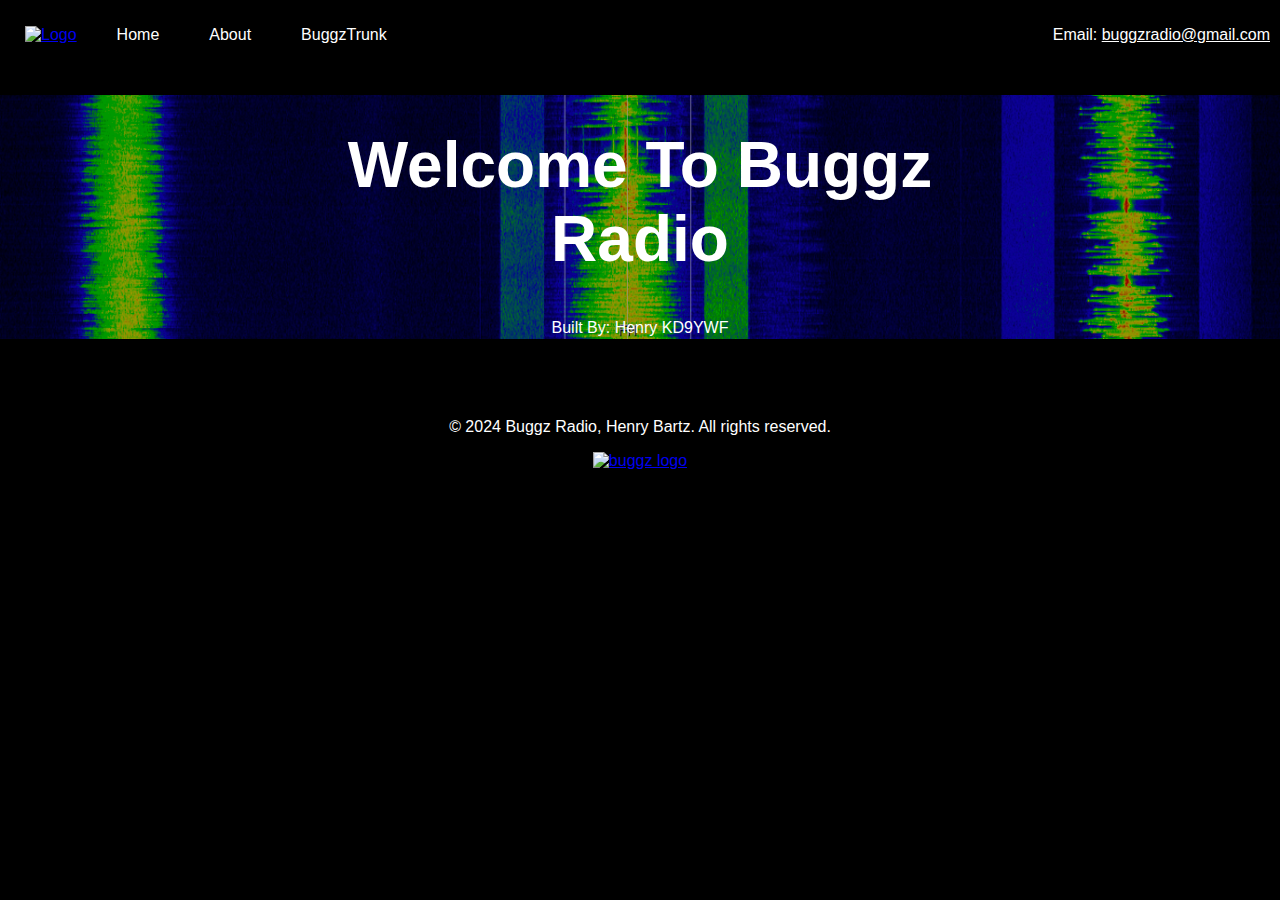
==== index.html @ 11f24886 "Dklxzfn;akwds" ====
<!DOCTYPE html>
<html lang="en">
<head>
    <meta charset="UTF-8">
    <meta name="viewport" content="width=device-width, initial-scale=1.0">
    <meta name="description" content="Welcome to Buggz Radio, the home of amateur radio built by Henry KD9YWF. Enjoy live streaming and explore the world of radio.">
    <meta name="keywords" content="Buggz Radio, amateur radio, live streaming, KD9YWF">
    <meta name="author" content="Henry KD9YWF">
    <title>Buggz Radio | Live Streaming Amateur Radio</title>
    <link rel="icon" type="image/png" href="/assets/black background.png">
    <link rel="stylesheet" href="styles.css">
    <style>
        /* Mobile styles */
        @media (max-width: 768px) {
            #header {
                padding-bottom: 15px;
            }
            header {
                flex-direction: column;
                align-items: flex-start;
            }
            #left-section {
                flex-direction: column;
                align-items: flex-start;
            }
            #navbuttons {
                margin-top: 10px;
                flex-direction: column;
                align-items: flex-start;
            }
            #navbuttons .button {
                margin-right: 0;
                margin-bottom: 10px;
            }
            #right-section {
                text-align: left;
                margin-top: 10px;
                width: 100%;
            }
        }
    </style>
</head>
<body>
    <!-- Include the header -->
    <header id="header">
        <script>
            fetch('header.html').then(response => response.text()).then(data => {
                document.getElementById('header').innerHTML = data;
            });
        </script>
    </header>

    <div class="container">
        <img src="/assets/waterfall 3 signals.png" style="width:100%; opacity: 60%;" alt="Waterfall chart with Buggz Radio logo">
        <div class="centered">
            <h1 style="font-size: 64px;">Welcome To Buggz Radio</h1>
            <p>Built By: Henry KD9YWF</p>
        </div>
    </div>

    <!-- Include the footer -->
    <footer id="footer">
        <script>
            fetch('footer.html').then(response => response.text()).then(data => {
                document.getElementById('footer').innerHTML = data;
            });
        </script>
    </footer>
</body>
</html>
---- styles.css ----
body {
    align-content: center;
    text-align: center;
    font-family: Arial, sans-serif;
    margin: 0;
    padding: 0;
    background-color: #000000;
    color: #ffffff;
}

.button {
    display: inline-block;
    border-radius: 4px;
    border: none;
    color: white;
    text-align: center;
    font-size: 28px;
    padding: 10px;
    width: auto;
    transition: all 0.5s;
    cursor: pointer;
    margin: 5px;
  }
  
  .button span {
    cursor: pointer;
    display: inline-block;
    position: relative;
    transition: 0.5s;
  }
  
  .button span:after {
    content: '\00bb';
    position: absolute;
    opacity: 0;
    top: 0;
    right: -20px;
    transition: 0.5s;
  }
  
  .button:hover span {
    padding-right: 25px;
  }
  
  .button:hover span:after {
    opacity: 1;
    right: 0;
  }

#head {
    text-align: center;
}

#content {
    padding: 20px;
}

.container {
  position: relative;
  text-align: center;
  color: white;
}

/* Bottom left text */
.bottom-left {
  position: absolute;
  bottom: 8px;
  left: 16px;
}

/* Top left text */
.top-left {
  position: absolute;
  top: 8px;
  left: 16px;
}

/* Top right text */
.top-right {
  position: absolute;
  top: 8px;
  right: 16px;
}

/* Bottom right text */
.bottom-right {
  position: absolute;
  bottom: 8px;
  right: 16px;
}

/* Centered text */
.centered {
  text-align: center;
  align-items: center;
  position: absolute;
  color: rgb(255, 255, 255);
  top: 50%;
  left: 50%;
  transform: translate(-50%, -50%);
}
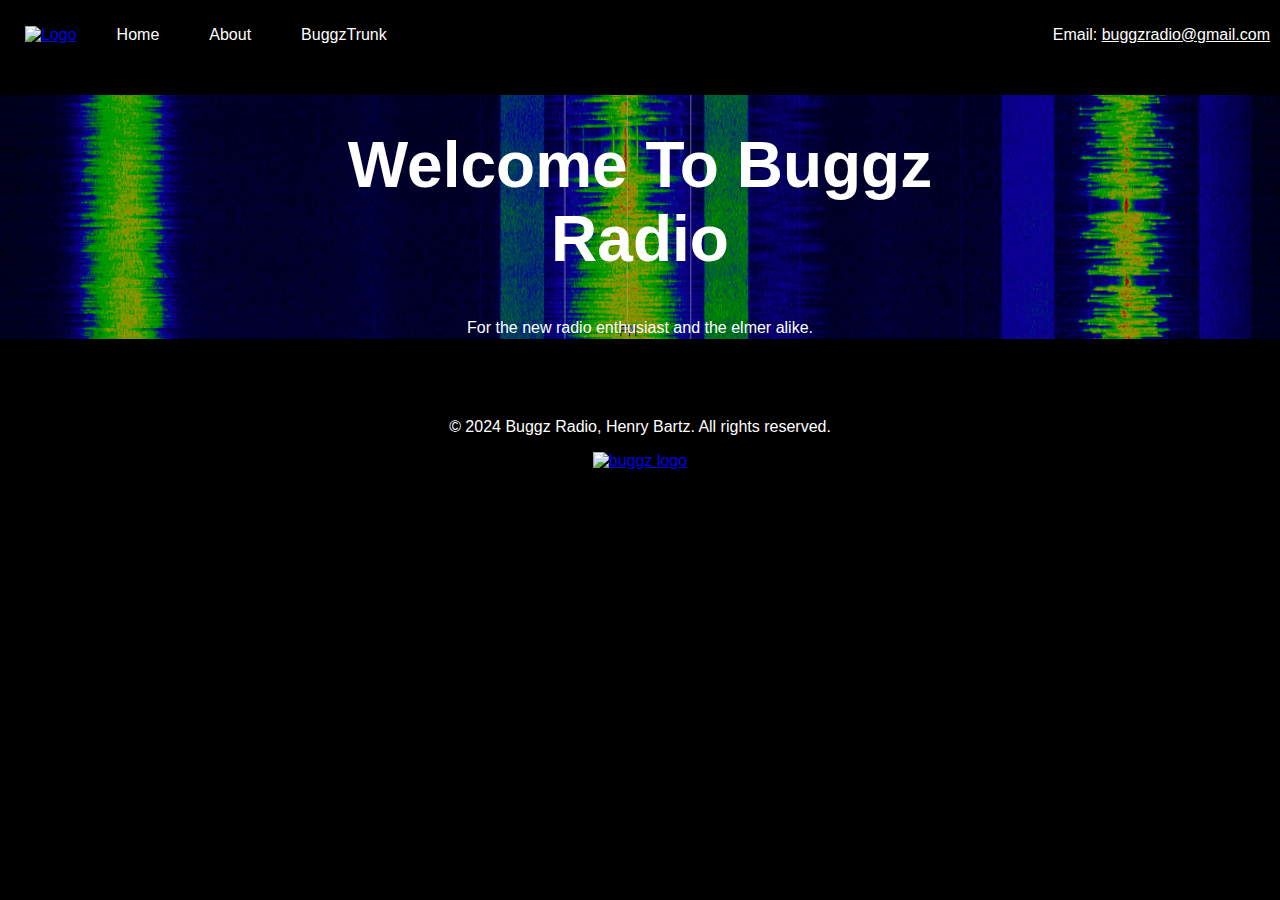
==== commit be53e51b: "lkdsf;lna" ====
--- a/index.html
+++ b/index.html
@@ -6,7 +6,7 @@
     <meta name="description" content="Welcome to Buggz Radio, the home of amateur radio built by Henry KD9YWF. Enjoy live streaming and explore the world of radio.">
     <meta name="keywords" content="Buggz Radio, amateur radio, live streaming, KD9YWF">
     <meta name="author" content="Henry KD9YWF">
-    <title>Buggz Radio | Live Streaming Amateur Radio</title>
+    <title>Buggz Radio | Your Home for Amateur Radio</title>
     <link rel="icon" type="image/png" href="/assets/black background.png">
     <link rel="stylesheet" href="styles.css">
     <style>
@@ -54,7 +54,7 @@
         <img src="/assets/waterfall 3 signals.png" style="width:100%; opacity: 60%;" alt="Waterfall chart with Buggz Radio logo">
         <div class="centered">
             <h1 style="font-size: 64px;">Welcome To Buggz Radio</h1>
-            <p>Built By: Henry KD9YWF</p>
+            <p>For the new radio enthusiast and the elmer alike.</p>
         </div>
     </div>
 
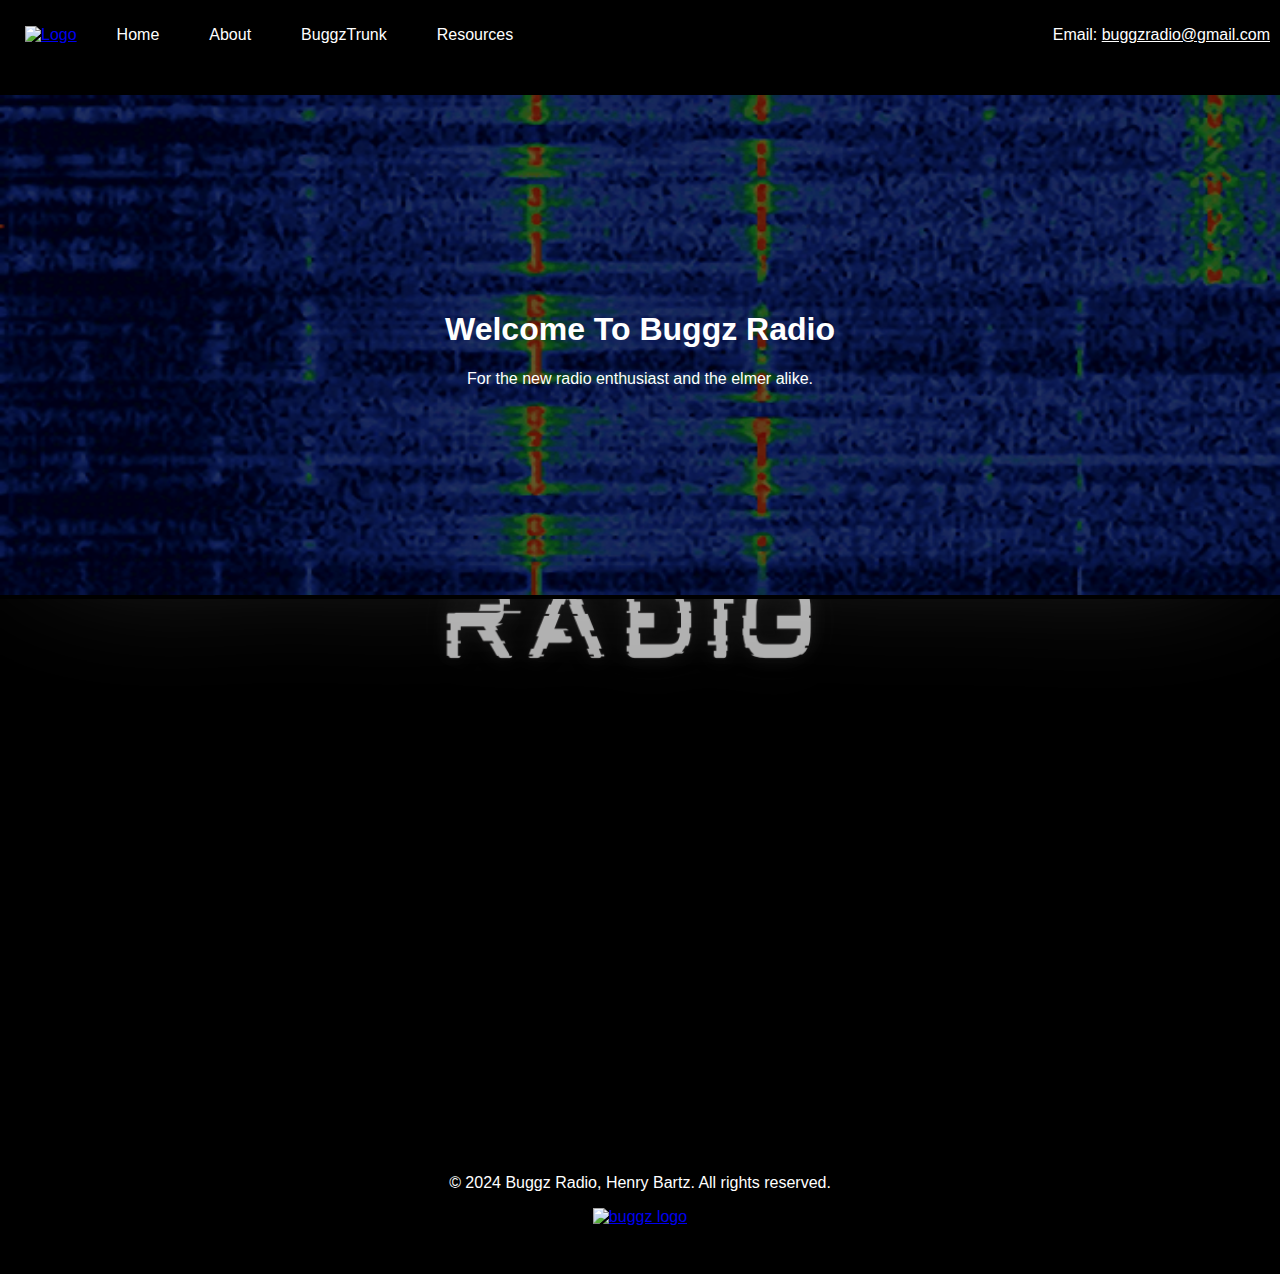
==== commit 1b162de2: "ewoijr;lfwads" ====
--- a/index.html
+++ b/index.html
@@ -51,12 +51,15 @@
     </header>
 
     <div class="container">
-        <img src="/assets/waterfall 3 signals.png" style="width:100%; opacity: 60%;" alt="Waterfall chart with Buggz Radio logo">
+        <img src="/assets/beacons-on-waterfall.png" style="object-fit: fill; height:500px; width: 100%; opacity: 40%;" alt="Waterfall chart with Buggz Radio logo">
         <div class="centered">
-            <h1 style="font-size: 64px;">Welcome To Buggz Radio</h1>
+            <h1>Welcome To Buggz Radio</h1>
             <p>For the new radio enthusiast and the elmer alike.</p>
         </div>
     </div>
+
+    <div class="parallax"></div>
+
 
     <!-- Include the footer -->
     <footer id="footer">
--- a/styles.css
+++ b/styles.css
@@ -9,6 +9,7 @@
 }
 
 .button {
+    background-color: black;
     display: inline-block;
     border-radius: 4px;
     border: none;
@@ -98,4 +99,92 @@
   top: 50%;
   left: 50%;
   transform: translate(-50%, -50%);
-}+}
+
+
+.button2 {
+  background-color: rgb(88, 0, 0);
+  display: inline-block;
+  border-radius: 4px;
+  border: none;
+  color: white;
+  text-align: center;
+  font-size: 28px;
+  padding: 10px;
+  width: auto;
+  transition: all 0.5s;
+  cursor: pointer;
+  margin: 5px;
+}
+
+.button2 span {
+  cursor: pointer;
+  display: inline-block;
+  position: relative;
+  transition: 0.5s;
+}
+
+.button2 span:after {
+  content: '\00bb';
+  position: absolute;
+  opacity: 0;
+  top: 0;
+  right: -20px;
+  transition: 0.5s;
+}
+
+.button2:hover span {
+  padding-right: 25px;
+}
+
+.button2:hover span:after {
+  opacity: 1;
+  right: 0;
+}
+
+/* Dropdown container */
+.dropdown {
+  position: relative;
+  display: inline-block;
+}
+
+/* Dropdown content (hidden by default) */
+.dropdown-content {
+  display: none;
+  position: absolute;
+  background-color: #333; /* Match the background color */
+  min-width: 160px;
+  box-shadow: 0px 8px 16px 0px rgba(0,0,0,0.2);
+  z-index: 1;
+  padding: 0;
+  margin-top: 5px; /* Adjust for spacing */
+  color: white; /* Ensure text is visible */
+}
+
+/* Dropdown links styled as buttons */
+.dropdown-content a {
+  display: block;
+  color: white; /* Ensure text color is visible */
+  padding: 10px;
+  text-decoration: none;
+  font-size: 16px;
+}
+
+/* Show the dropdown content when active */
+.dropdown-content.show {
+  display: block;
+}
+
+.parallax {
+  /* The image used */
+  background-image: url("/assets/logo\ hq.png");
+
+  /* Set a specific height */
+  min-height: 500px;
+
+  /* Create the parallax scrolling effect */
+  background-attachment: fixed;
+  background-position: center;
+  background-repeat: no-repeat;
+  background-size: cover;
+}
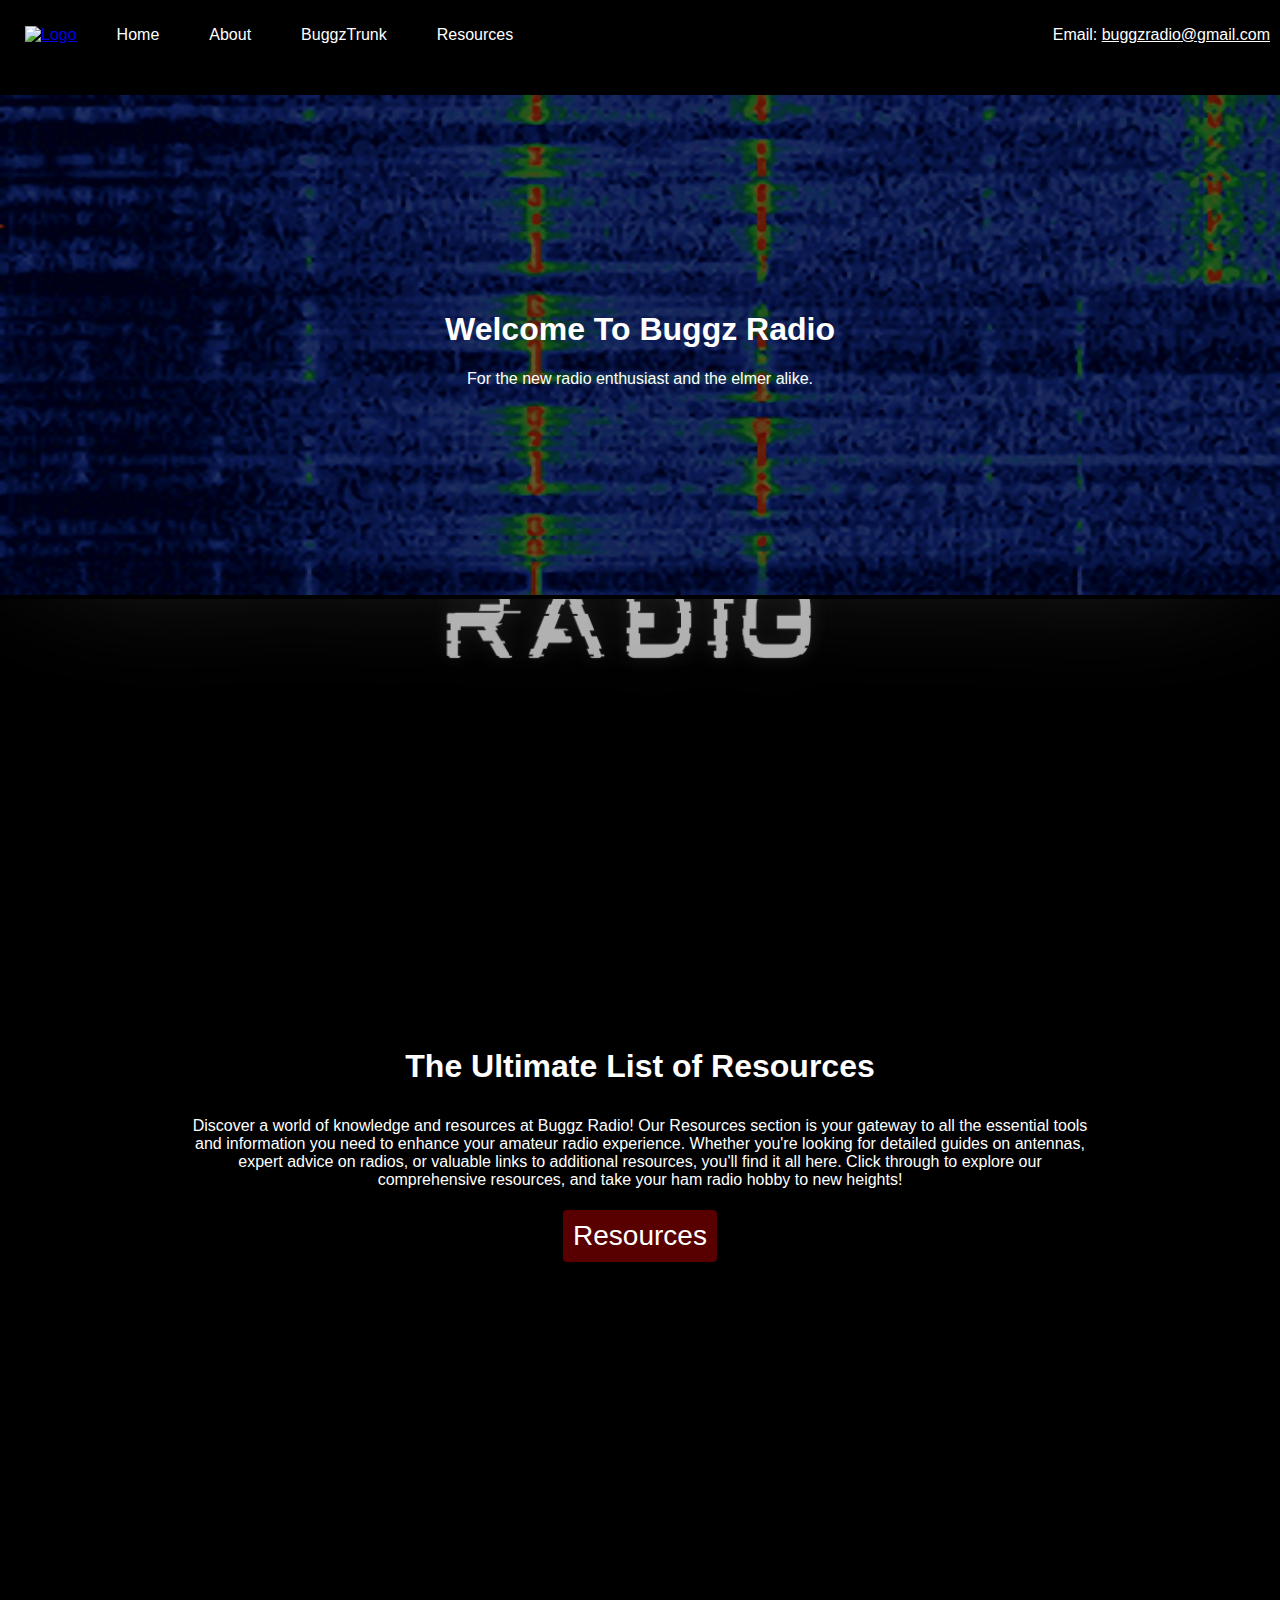
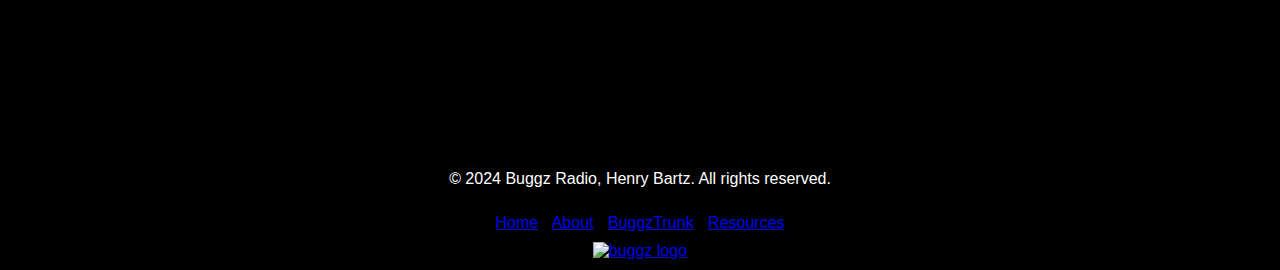
==== commit 57db0ad9: "eefeawfwaf" ====
--- a/index.html
+++ b/index.html
@@ -60,6 +60,14 @@
 
     <div class="parallax"></div>
 
+    <div id="content" style="padding-left:15%; padding-right:15%; padding-top:10%; padding-bottom:10%;">
+        <h1 style="padding-bottom: 10px;">The Ultimate List of Resources</h1>
+        <p>Discover a world of knowledge and resources at Buggz Radio! Our Resources section is your gateway to all the essential tools and information you need to enhance your amateur radio experience. Whether you're looking for detailed guides on antennas, expert advice on radios, or valuable links to additional resources, you'll find it all here. Click through to explore our comprehensive resources, and take your ham radio hobby to new heights!</p>
+        <a href="/pages/resources/"><button class="button2"><span>Resources</span></button></a>
+    </div>
+
+    <div class="parallax"></div>
+
 
     <!-- Include the footer -->
     <footer id="footer">
--- a/styles.css
+++ b/styles.css
@@ -180,7 +180,7 @@
   background-image: url("/assets/logo\ hq.png");
 
   /* Set a specific height */
-  min-height: 500px;
+  min-height: 300px;
 
   /* Create the parallax scrolling effect */
   background-attachment: fixed;
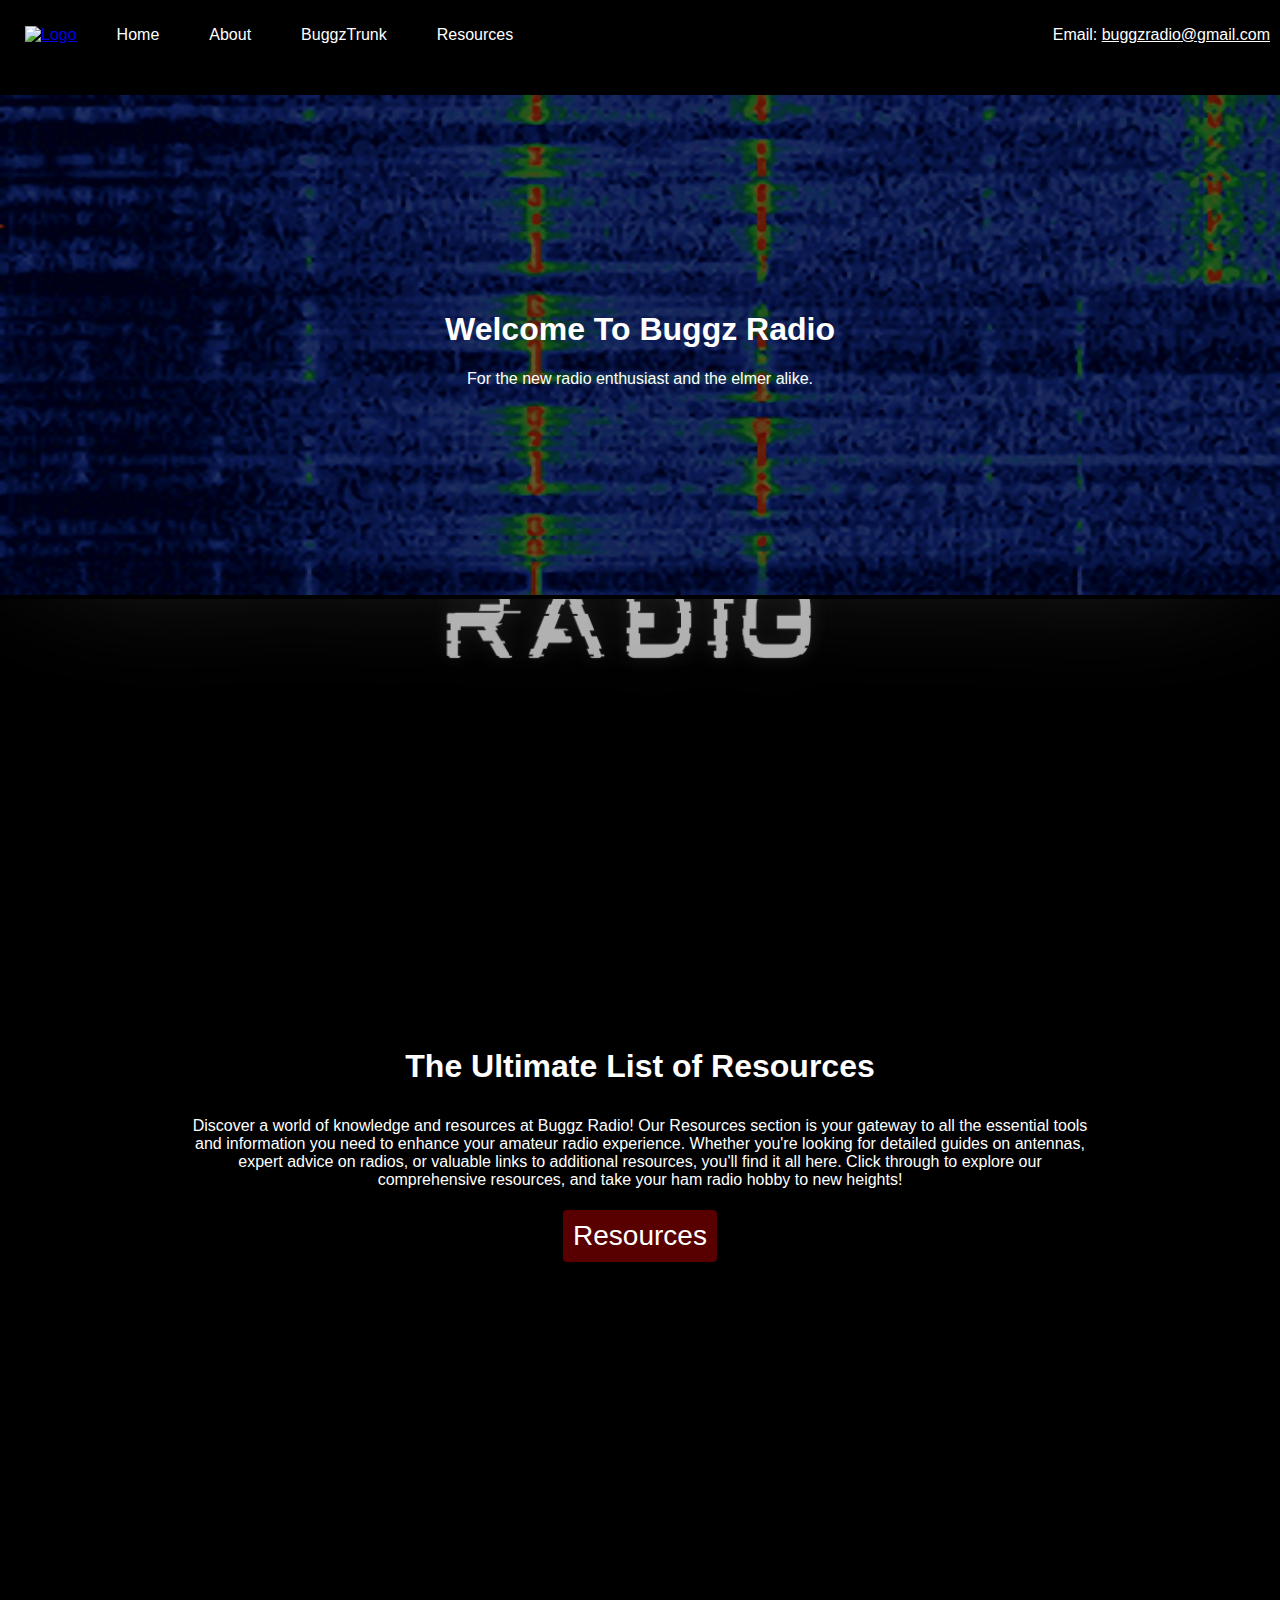
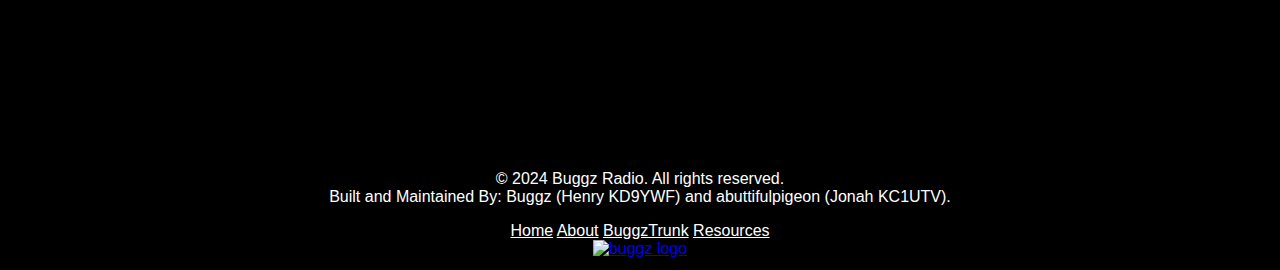
==== commit 2993c118: "Updated CSS and cleaned up HTML" ====
--- a/index.html
+++ b/index.html
@@ -8,37 +8,8 @@
     <meta name="author" content="Henry KD9YWF">
     <title>Buggz Radio | Your Home for Amateur Radio</title>
     <link rel="icon" type="image/png" href="/assets/black background.png">
-    <link rel="stylesheet" href="styles.css">
-    <style>
-        /* Mobile styles */
-        @media (max-width: 768px) {
-            #header {
-                padding-bottom: 15px;
-            }
-            header {
-                flex-direction: column;
-                align-items: flex-start;
-            }
-            #left-section {
-                flex-direction: column;
-                align-items: flex-start;
-            }
-            #navbuttons {
-                margin-top: 10px;
-                flex-direction: column;
-                align-items: flex-start;
-            }
-            #navbuttons .button {
-                margin-right: 0;
-                margin-bottom: 10px;
-            }
-            #right-section {
-                text-align: left;
-                margin-top: 10px;
-                width: 100%;
-            }
-        }
-    </style>
+    <link rel="stylesheet" href="/css/styles.css">
+    <!--<link rel="stylesheet" href="/css/index.css" -->
 </head>
 <body>
     <!-- Include the header -->
--- a/css/styles.css
+++ b/css/styles.css
@@ -0,0 +1,219 @@
+body {
+    align-content: center;
+    text-align: center;
+    font-family: Arial, sans-serif;
+    margin: 0;
+    padding: 0;
+    background-color: #000000;
+    color: #ffffff;
+}
+
+.button {
+    background-color: black;
+    display: inline-block;
+    border-radius: 4px;
+    border: none;
+    color: white;
+    text-align: center;
+    font-size: 28px;
+    padding: 10px;
+    width: auto;
+    transition: all 0.5s;
+    cursor: pointer;
+    margin: 5px;
+  }
+  
+  .button span {
+    cursor: pointer;
+    display: inline-block;
+    position: relative;
+    transition: 0.5s;
+  }
+  
+  .button span:after {
+    content: '\00bb';
+    position: absolute;
+    opacity: 0;
+    top: 0;
+    right: -20px;
+    transition: 0.5s;
+  }
+  
+  .button:hover span {
+    padding-right: 25px;
+  }
+  
+  .button:hover span:after {
+    opacity: 1;
+    right: 0;
+  }
+
+#head {
+    text-align: center;
+}
+
+#content {
+    padding: 20px;
+}
+
+.container {
+  position: relative;
+  text-align: center;
+  color: white;
+}
+
+/* Bottom left text */
+.bottom-left {
+  position: absolute;
+  bottom: 8px;
+  left: 16px;
+}
+
+/* Top left text */
+.top-left {
+  position: absolute;
+  top: 8px;
+  left: 16px;
+}
+
+/* Top right text */
+.top-right {
+  position: absolute;
+  top: 8px;
+  right: 16px;
+}
+
+/* Bottom right text */
+.bottom-right {
+  position: absolute;
+  bottom: 8px;
+  right: 16px;
+}
+
+/* Centered text */
+.centered {
+  text-align: center;
+  align-items: center;
+  position: absolute;
+  color: rgb(255, 255, 255);
+  top: 50%;
+  left: 50%;
+  transform: translate(-50%, -50%);
+}
+
+
+.button2 {
+  background-color: rgb(88, 0, 0);
+  display: inline-block;
+  border-radius: 4px;
+  border: none;
+  color: white;
+  text-align: center;
+  font-size: 28px;
+  padding: 10px;
+  width: auto;
+  transition: all 0.5s;
+  cursor: pointer;
+  margin: 5px;
+}
+
+.button2 span {
+  cursor: pointer;
+  display: inline-block;
+  position: relative;
+  transition: 0.5s;
+}
+
+.button2 span:after {
+  content: '\00bb';
+  position: absolute;
+  opacity: 0;
+  top: 0;
+  right: -20px;
+  transition: 0.5s;
+}
+
+.button2:hover span {
+  padding-right: 25px;
+}
+
+.button2:hover span:after {
+  opacity: 1;
+  right: 0;
+}
+
+/* Dropdown container */
+.dropdown {
+  position: relative;
+  display: inline-block;
+}
+
+/* Dropdown content (hidden by default) */
+.dropdown-content {
+  display: none;
+  position: absolute;
+  background-color: #333; /* Match the background color */
+  min-width: 160px;
+  box-shadow: 0px 8px 16px 0px rgba(0,0,0,0.2);
+  z-index: 1;
+  padding: 0;
+  margin-top: 5px; /* Adjust for spacing */
+  color: white; /* Ensure text is visible */
+}
+
+/* Dropdown links styled as buttons */
+.dropdown-content a {
+  display: block;
+  color: white; /* Ensure text color is visible */
+  padding: 10px;
+  text-decoration: none;
+  font-size: 16px;
+}
+
+/* Show the dropdown content when active */
+.dropdown-content.show {
+  display: block;
+}
+
+.parallax {
+  /* The image used */
+  background-image: url("/assets/logo\ hq.png");
+
+  /* Set a specific height */
+  min-height: 300px;
+
+  /* Create the parallax scrolling effect */
+  background-attachment: fixed;
+  background-position: center;
+  background-repeat: no-repeat;
+  background-size: cover;
+}
+
+/* Mobile styles */
+@media (max-width: 768px) {
+  #header {
+      padding-bottom: 15px;
+  }
+  header {
+      flex-direction: column;
+      align-items: flex-start;
+  }
+  #left-section {
+      flex-direction: column;
+      align-items: flex-start;
+  }
+  #navbuttons {
+      margin-top: 10px;
+      flex-direction: column;
+      align-items: flex-start;
+  }
+  #navbuttons .button {
+      margin-right: 0;
+      margin-bottom: 10px;
+  }
+  #right-section {
+      text-align: left;
+      margin-top: 10px;
+      width: 100%;
+  }
+}--- a/css/index.css
+++ b/css/index.css
@@ -0,0 +1,28 @@
+/* Mobile styles */
+@media (max-width: 768px) {
+    #header {
+        padding-bottom: 15px;
+    }
+    header {
+        flex-direction: column;
+        align-items: flex-start;
+    }
+    #left-section {
+        flex-direction: column;
+        align-items: flex-start;
+    }
+    #navbuttons {
+        margin-top: 10px;
+        flex-direction: column;
+        align-items: flex-start;
+    }
+    #navbuttons .button {
+        margin-right: 0;
+        margin-bottom: 10px;
+    }
+    #right-section {
+        text-align: left;
+        margin-top: 10px;
+        width: 100%;
+    }
+}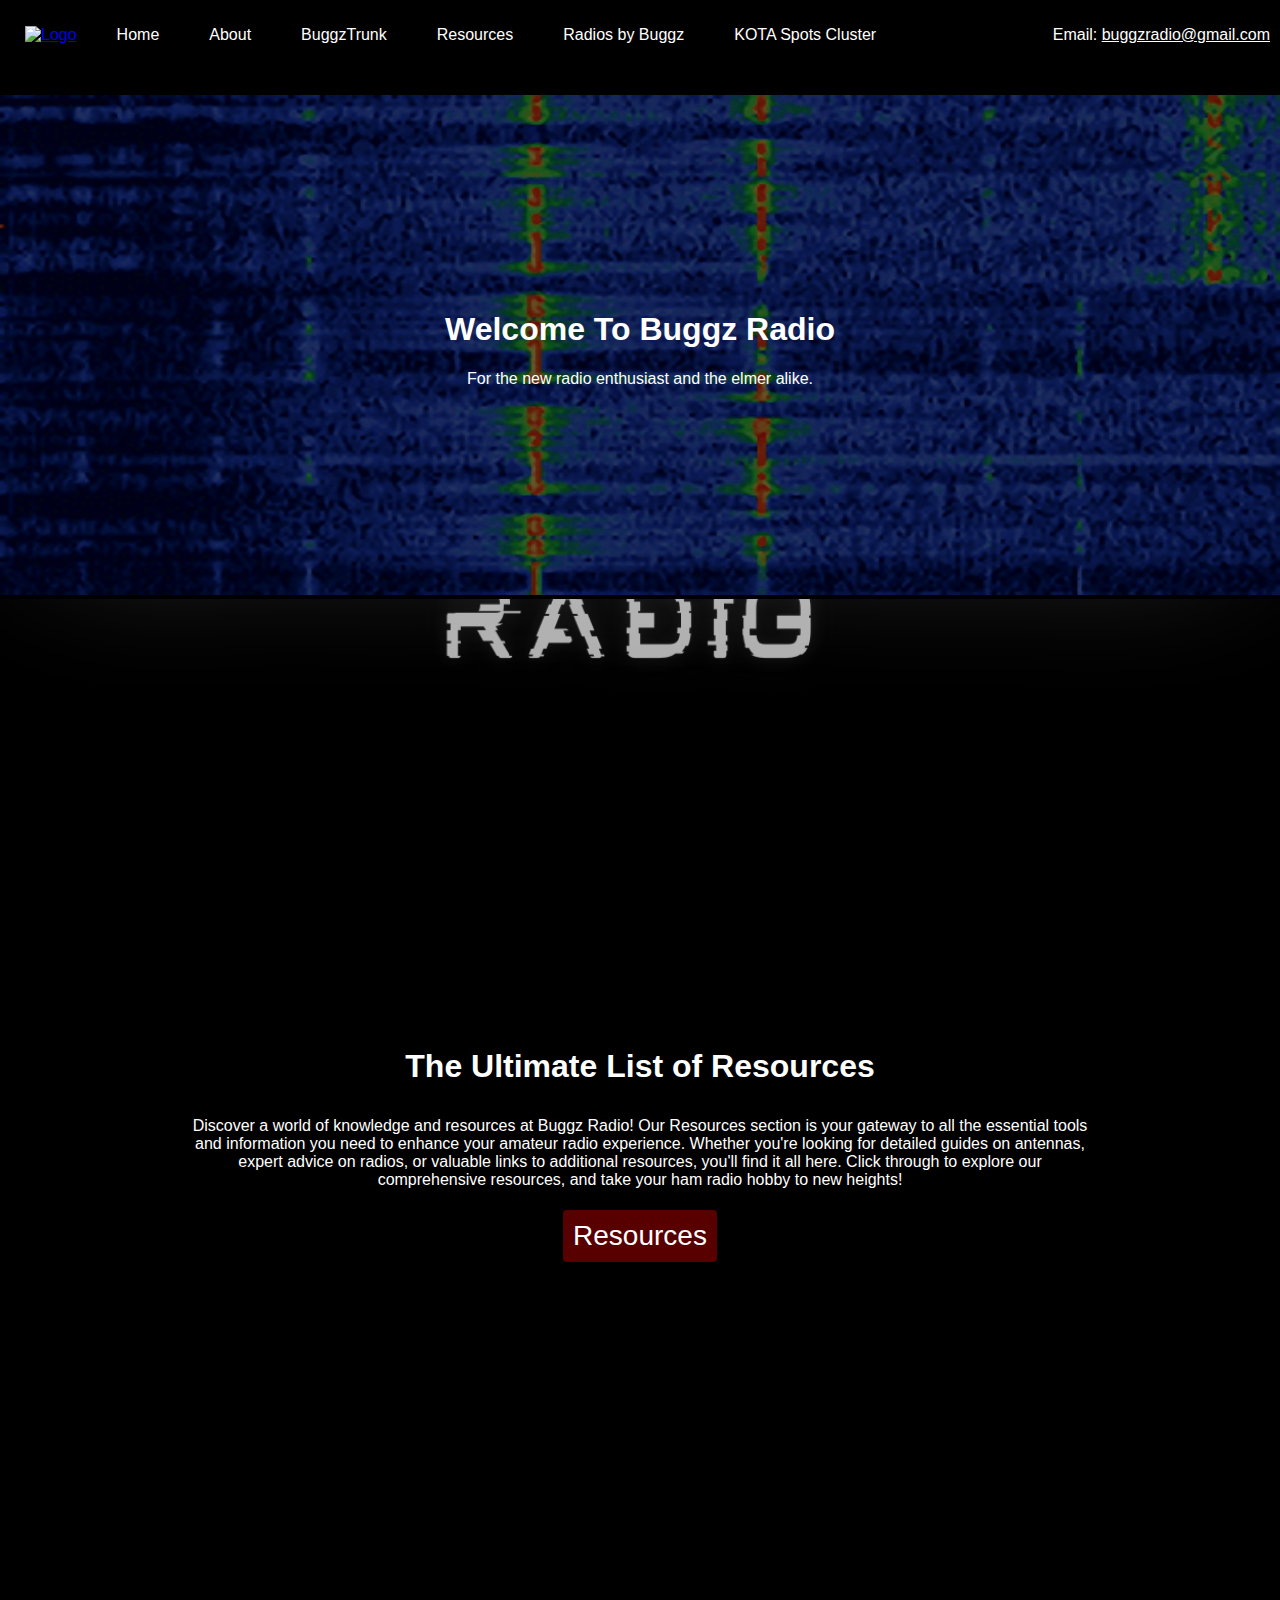
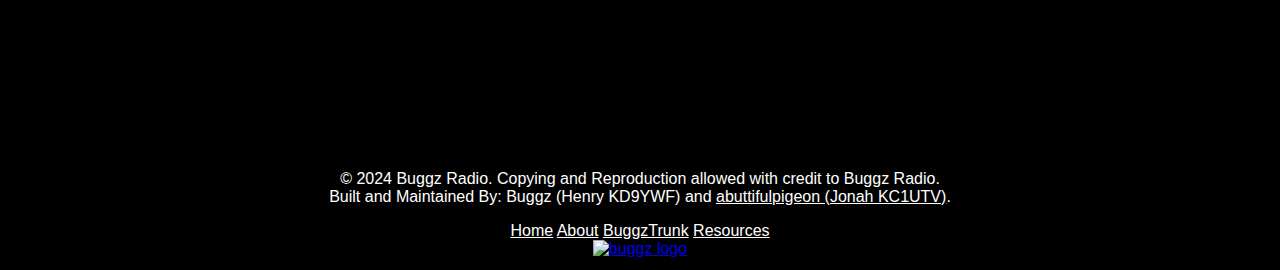
==== commit f0f69867: "Update index.html" ====
--- a/index.html
+++ b/index.html
@@ -9,7 +9,7 @@
     <title>Buggz Radio | Your Home for Amateur Radio</title>
     <link rel="icon" type="image/png" href="/assets/black background.png">
     <link rel="stylesheet" href="/css/styles.css">
-    <!--<link rel="stylesheet" href="/css/index.css" -->
+    <!--<link rel="stylesaheet" href="/css/index.css" -->
 </head>
 <body>
     <!-- Include the header -->
--- a/css/styles.css
+++ b/css/styles.css
@@ -216,4 +216,158 @@
       margin-top: 10px;
       width: 100%;
   }
+
+
+.container1 {
+  display: grid;
+  grid-template-columns: repeat(auto-fill, minmax(250px, 1fr));
+  gap: 20px;
+  padding: 20px;
+  max-width: 1200px;
+  margin: 0 auto;
+}
+
+.item {
+  background-color: #fff;
+  border-radius: 8px;
+  box-shadow: 0 4px 8px rgba(0, 0, 0, 0.1);
+  overflow: hidden;
+  transition: transform 0.3s ease;
+}
+
+.item:hover {
+  transform: scale(1.05);
+}
+
+.item img {
+  width: 100%;
+  height: auto;
+  display: block;
+}
+
+.item-details {
+  padding: 15px;
+  padding: top 25px;
+  text-align: center;
+}
+
+.item-title {
+  font-size: 18px;
+  font-weight: bold;
+  margin: 10px 0;
+}
+
+.item-price {
+  color: #e91e63;
+  font-size: 16px;
+  margin-bottom: 15px;
+}
+
+.item-description {
+  font-size: 14px;
+  color: #777;
+}
+
+.item button {
+  background-color: #e91e63;
+  color: #fff;
+  border: none;
+  padding: 10px 20px;
+  border-radius: 5px;
+  cursor: pointer;
+  margin-top: 10px;
+  transition: background-color 0.3s ease;
+}
+
+.item button:hover {
+  background-color: #c2185b;
+}
+
+* {box-sizing:border-box}
+
+/* Slideshow container */
+.slideshow-container {
+  max-width: 500px;
+  position: relative;
+  margin: auto;
+}
+
+/* Hide the images by default */
+.mySlides {
+  display: none;
+}
+
+/* Next & previous buttons */
+.prev, .next {
+  cursor: pointer;
+  position: absolute;
+  top: 50%;
+  width: auto;
+  margin-top: -22px;
+  padding: 16px;
+  color: white;
+  font-weight: bold;
+  font-size: 18px;
+  transition: 0.6s ease;
+  border-radius: 0 3px 3px 0;
+  user-select: none;
+}
+
+/* Position the "next button" to the right */
+.next {
+  right: 0;
+  border-radius: 3px 0 0 3px;
+}
+
+/* On hover, add a black background color with a little bit see-through */
+.prev:hover, .next:hover {
+  background-color: rgba(255, 255, 255, 0.8);
+}
+
+/* Caption text */
+.text {
+  color: #f2f2f2;
+  font-size: 15px;
+  padding: 8px 12px;
+  position: absolute;
+  bottom: 8px;
+  width: 100%;
+  text-align: center;
+}
+
+/* Number text (1/3 etc) */
+.numbertext {
+  color: #f2f2f2;
+  font-size: 12px;
+  padding: 8px 12px;
+  position: absolute;
+  top: 0;
+}
+
+/* The dots/bullets/indicators */
+.dot {
+  cursor: pointer;
+  height: 15px;
+  width: 15px;
+  margin: 0 2px;
+  background-color: #bbb;
+  border-radius: 50%;
+  display: inline-block;
+  transition: background-color 0.6s ease;
+}
+
+.active, .dot:hover {
+  background-color: #717171;
+}
+
+/* Fading animation */
+.fade {
+  animation-name: fade;
+  animation-duration: 1.5s;
+}
+
+@keyframes fade {
+  from {opacity: .4}
+  to {opacity: 1}
+}
 }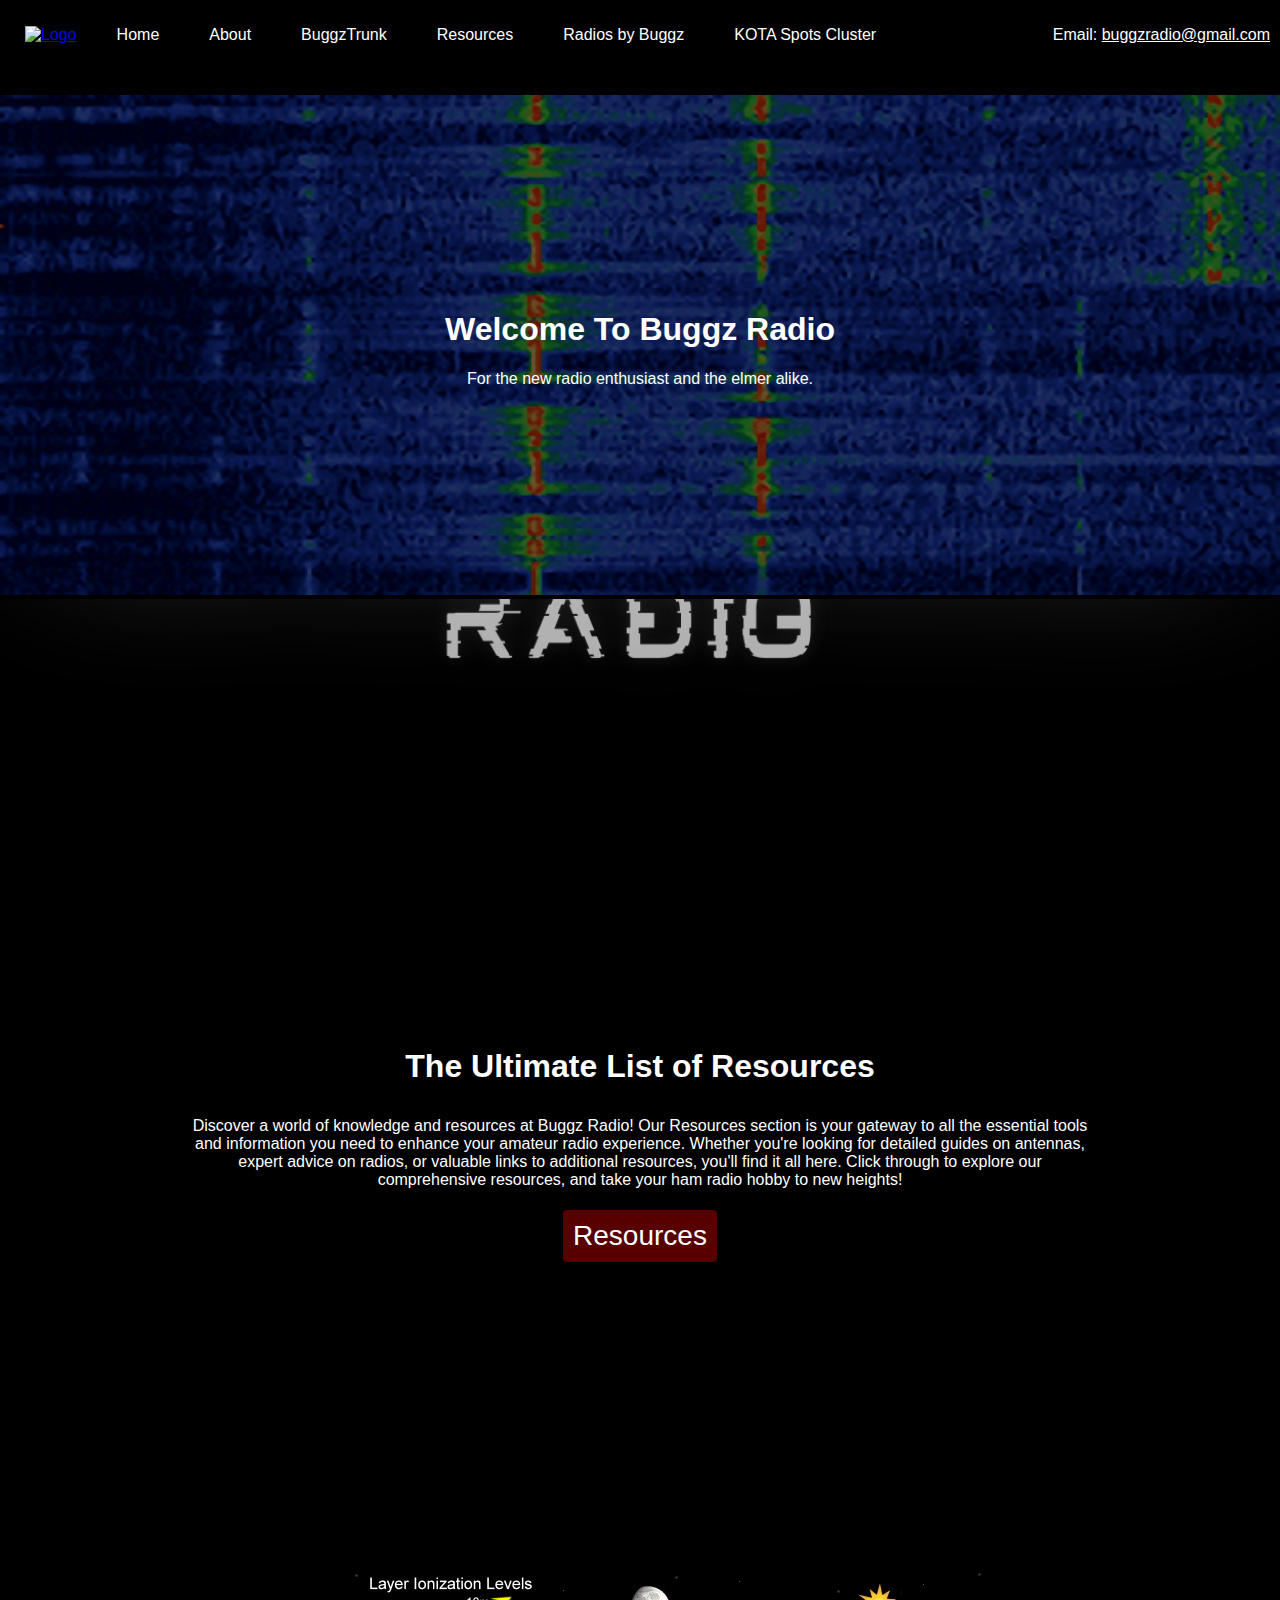
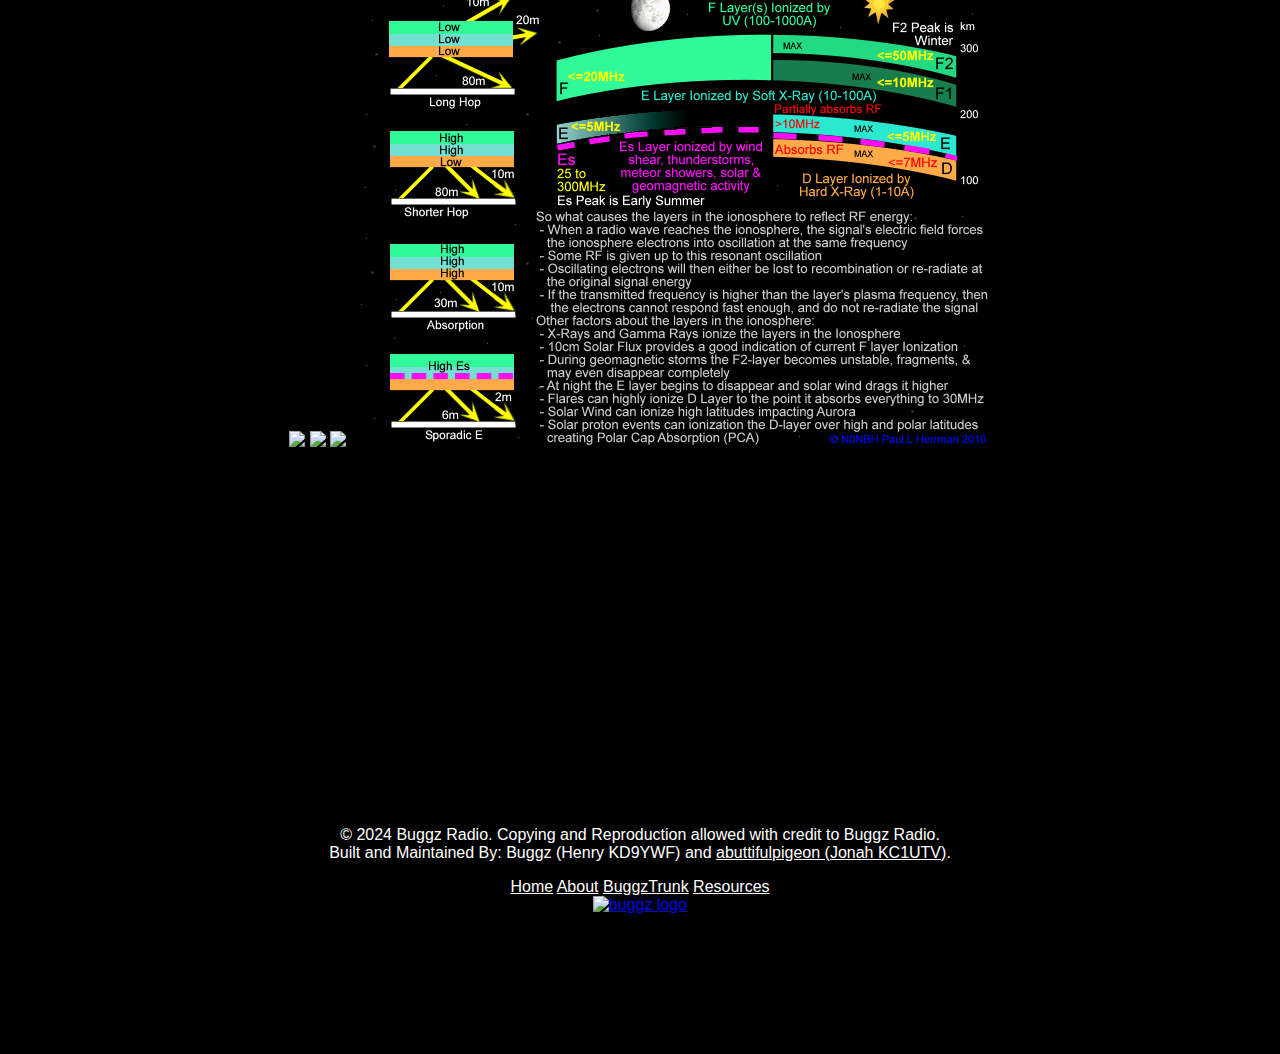
==== commit 95bcc5d1: "dsf;as" ====
--- a/index.html
+++ b/index.html
@@ -9,7 +9,7 @@
     <title>Buggz Radio | Your Home for Amateur Radio</title>
     <link rel="icon" type="image/png" href="/assets/black background.png">
     <link rel="stylesheet" href="/css/styles.css">
-    <!--<link rel="stylesaheet" href="/css/index.css" -->
+    <!--<link rel="stylesheet" href="/css/index.css" -->
 </head>
 <body>
     <!-- Include the header -->
@@ -35,9 +35,18 @@
         <h1 style="padding-bottom: 10px;">The Ultimate List of Resources</h1>
         <p>Discover a world of knowledge and resources at Buggz Radio! Our Resources section is your gateway to all the essential tools and information you need to enhance your amateur radio experience. Whether you're looking for detailed guides on antennas, expert advice on radios, or valuable links to additional resources, you'll find it all here. Click through to explore our comprehensive resources, and take your ham radio hobby to new heights!</p>
         <a href="/pages/resources/"><button class="button2"><span>Resources</span></button></a>
-    </div>
 
     <div class="parallax"></div>
+    <div class="embed-container">
+        <a href="https://www.hamqsl.com/solar.html" title="Click to add Solar-Terrestrial Data to your website!"><img src="https://www.hamqsl.com/solarmap.php"></a>
+        <a href="https://www.hamqsl.com/solar.html" title="Click to add Solar-Terrestrial Data to your website!"><img src="https://www.hamqsl.com/solarvhf.php"></a>
+        <a href="https://www.hamqsl.com/solar.html" title="Click to add Solar-Terrestrial Data to your website!"><img src="https://www.hamqsl.com/solarsun.php"></a>
+        <img src="/assets/ionosphere.png">
+ 
+        <script type="text/javascript" src="https://www.n2yo.com/js/widget-tracker.js"></script>
+
+<div class="parallax"></div>
+
 
 
     <!-- Include the footer -->
--- a/css/styles.css
+++ b/css/styles.css
@@ -181,6 +181,7 @@
 
   /* Set a specific height */
   min-height: 300px;
+  width: 100%;
 
   /* Create the parallax scrolling effect */
   background-attachment: fixed;
@@ -370,4 +371,18 @@
   from {opacity: .4}
   to {opacity: 1}
 }
+
+.embed-container {
+  display: flex;
+  flex-wrap: wrap;
+  justify-content: center;
+  gap: 10px; /* Add space between embeds */
+  margin-top: 15px;
+}
+
+.embed-container img {
+  max-width: 100%; /* Ensure images are responsive */
+  height: auto; /* Maintain aspect ratio */
+  flex: 1 1 auto; /* Allow flexibility in width */
+}
 }